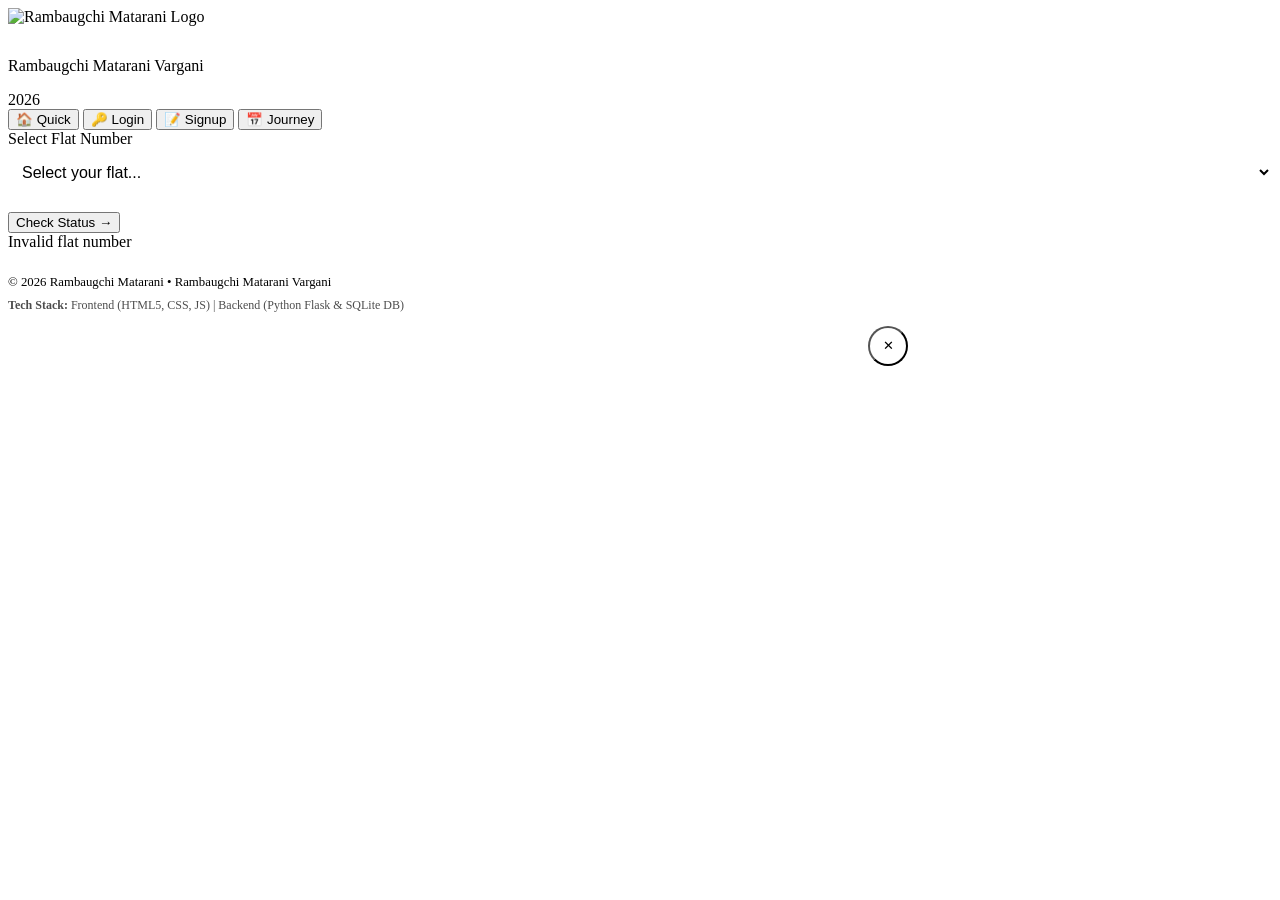
==== frontend/templates/index.html @ 60455108 "Optimize page load speed, connection pooling, instant dropdowns, and fast server wakeup" ====
<!DOCTYPE html>
<html lang="en">
<head>
  <meta charset="UTF-8">
  <meta name="viewport" content="width=device-width, initial-scale=1.0">
  <meta name="description" content="Rambaugchi Matarani 2026 - Rambaugchi Matarani Vargani Building Society Management Portal. Login to manage flats, payments, and receipts.">
  <title>Rambaugchi Matarani 2026 | Rambaugchi Matarani Vargani</title>
  <link rel="stylesheet" href="/static/css/style.css">
  <script>
    // Early non-blocking server wakeup ping
    (function() {
      try { fetch('/api/ping', { cache: 'no-store' }).catch(function(){}); } catch(e){}
    })();
  </script>
</head>
<body>
  <!-- Server Warmup Banner -->
  <div id="serverWarmupBanner" style="display:none; position:fixed; top:0; left:0; right:0; z-index:99999; background: linear-gradient(90deg, #ff9800, #e65100); color: #fff; text-align: center; padding: 10px 15px; font-weight: 600; font-size: 0.85rem; box-shadow: 0 4px 12px rgba(0,0,0,0.2); animation: fadeIn 0.3s ease;">
    ⚡ Waking up server... First visit after inactivity may take a few seconds.
  </div>

  <!-- Background Animation -->
  <div class="bg-animation">
    <div class="orb"></div>
    <div class="orb"></div>
    <div class="orb"></div>
  </div>

  <div class="login-page">
    <div class="login-container">
      <!-- Header -->
      <div class="login-header">
        <img src="/static/images/logo.png" alt="Rambaugchi Matarani Logo" style="width: 180px; height: 180px; object-fit: contain; margin-bottom: 15px; animation: scaleIn 0.5s ease; mix-blend-mode: multiply;">
        <h1 style="display:none;">RAMBAUGCHI MATARANI</h1>
        <p class="subtitle">Rambaugchi Matarani Vargani</p>
        <span class="year-badge">2026</span>
      </div>

      <!-- Login Card -->
      <div class="login-card">
        <!-- Auth Tabs -->
        <div class="role-tabs">
          <button class="role-tab active" id="tabQuickCheck">🏠 Quick</button>
          <button class="role-tab" id="tabSignIn">🔑 Login</button>
          <button class="role-tab" id="tabSignUp">📝 Signup</button>
          <button class="role-tab" id="tabJourney">📅 Journey</button>
        </div>

        <!-- Quick Check Form -->
        <form id="quickCheckForm" autocomplete="off">
          <div class="form-group">
            <label for="quickFlatNo">Select Flat Number</label>
            <select id="quickFlatNo" required style="width:100%; padding:10px; border-radius:6px; border:1px solid var(--border-color); background:var(--bg-secondary); color:var(--text-primary); font-size:1rem; margin-top:5px;">
              <option value="">Select your flat...</option>
            </select>
          </div>
          <button type="submit" class="btn btn-primary" id="quickCheckBtn" style="margin-top:20px;">
            Check Status →
          </button>
          <div class="error-msg" id="quickCheckError">Invalid flat number</div>
          
          <div id="quickCheckResult" style="display:none; margin-top:20px; padding:20px; border-radius:12px; border:1px solid var(--border-color); background:var(--bg-secondary); text-align:center; animation: slideUp 0.3s ease;">
            <!-- Rendered by JS -->
          </div>
        </form>

        <!-- Sign In Form -->
        <form id="signInForm" style="display:none;" autocomplete="off">
          <div class="form-group">
            <label for="signInEmail">Email</label>
            <input type="email" id="signInEmail" placeholder="Enter your email" required>
          </div>
          <div class="form-group">
            <label for="signInPassword">Password</label>
            <input type="password" id="signInPassword" placeholder="Enter your password" required>
            <div style="text-align: right; margin-top: 5px;">
              <a href="#" id="showForgotPassword" style="font-size: 0.8rem; color: var(--accent-primary); text-decoration: none; font-weight: 500;">Forgot Password?</a>
            </div>
          </div>
          <button type="submit" class="btn btn-primary" id="signInBtn">
            Sign In →
          </button>
          <div class="error-msg" id="signInError">Invalid email or password</div>
        </form>

        <!-- Forgot Password Form -->
        <form id="forgotPasswordForm" style="display:none;" autocomplete="off">
          <div class="form-group">
            <label for="forgotEmail">Email</label>
            <input type="email" id="forgotEmail" placeholder="Enter your registered email" required>
          </div>
          <div class="form-group">
            <label for="forgotFlat">Flat Number</label>
            <select id="forgotFlat" style="width:100%; padding:14px 16px; border-radius:var(--radius-md); border:1px solid var(--border-glass); background:rgba(255, 255, 255, 0.95); color:var(--text-primary); font-size:0.95rem; font-family:'Inter', sans-serif;" required>
              <option value="">Select your flat number</option>
            </select>
          </div>
          <div class="form-group">
            <label for="forgotNewPassword">New Password</label>
            <input type="password" id="forgotNewPassword" placeholder="Enter new password (min 4 chars)" required minlength="4">
          </div>
          <button type="submit" class="btn btn-primary" id="forgotPasswordBtn">
            Reset Password
          </button>
          <div style="text-align: center; margin-top: 15px;">
            <a href="#" id="backToSignIn" style="font-size: 0.85rem; color: var(--text-muted); text-decoration: none;">← Back to Login</a>
          </div>
          <div class="error-msg" id="forgotError">Failed to reset password</div>
          <div class="success-msg" id="forgotSuccess" style="display:none; color:var(--success); font-size:0.85rem; margin-top:12px; text-align:center; animation: slideUp 0.3s ease;">✅ Password reset successful! Please sign in.</div>
        </form>

        <!-- Sign Up Form -->
        <form id="signUpForm" style="display:none;" autocomplete="off">
          <div class="form-group">
            <label for="signUpName">Full Name</label>
            <input type="text" id="signUpName" placeholder="Enter your full name" required>
          </div>
          <div class="form-group">
            <label for="signUpEmail">Email</label>
            <input type="email" id="signUpEmail" placeholder="Enter your email" required>
          </div>
          <div class="form-group">
            <label for="signUpPassword">Password</label>
            <input type="password" id="signUpPassword" placeholder="Create a password (min 4 chars)" required minlength="4">
          </div>
          <div class="form-group">
            <label for="signUpConfirm">Confirm Password</label>
            <input type="password" id="signUpConfirm" placeholder="Confirm your password" required minlength="4">
          </div>
          <div class="form-group">
            <label for="signUpFlat">Flat Number (optional)</label>
            <select id="signUpFlat" style="width:100%; padding:10px; border-radius:6px; border:1px solid var(--border-color); background:var(--bg-secondary); color:var(--text-primary); font-size:1rem; margin-top:5px;">
              <option value="">Select your flat number</option>
            </select>
          </div>
          <button type="submit" class="btn btn-primary" id="signUpBtn" style="margin-top:20px;">
            Create Account →
          </button>
          <div class="error-msg" id="signUpError">Registration failed</div>
          <div class="success-msg" id="signUpSuccess" style="display:none; color:var(--success); font-size:0.85rem; margin-top:12px; animation: slideUp 0.3s ease;">✅ Account created! Please sign in.</div>
        </form>

        <!-- Journey Section -->
        <div id="journeySection" style="display:none; padding:10px 0;">
          <h2 style="font-family:'Outfit',sans-serif; text-align:center; color:var(--text-primary); margin-bottom:20px;">📅 Journey 2010-2025</h2>
          <div id="publicJourneyContainer" style="display: grid; grid-template-columns: repeat(auto-fill, minmax(180px, 1fr)); gap: 15px;">
            <!-- Rendered by JS -->
          </div>
        </div>
      </div>

      <p style="margin-top:24px; font-size:0.8rem; color:var(--text-muted);">
        © 2026 Rambaugchi Matarani • Rambaugchi Matarani Vargani<br>
        <span style="font-size:0.75rem; opacity:0.7; display:inline-block; margin-top:8px;"><strong>Tech Stack:</strong> Frontend (HTML5, CSS, JS) | Backend (Python Flask &amp; SQLite DB)</span>
      </p>
    </div>
  </div>

  <!-- Journey Image Modal -->
  <div class="modal-overlay" id="journeyDetailModal">
    <div class="modal" style="max-width: 900px; width: 95%; background: transparent; border: none; box-shadow: none; padding: 0;">
      <div style="display: flex; justify-content: flex-end; padding-bottom: 10px;">
        <button class="modal-close" id="journeyDetailClose" style="background: var(--bg-primary); border-radius: 50%; width: 40px; height: 40px; display: flex; align-items: center; justify-content: center; opacity: 1;">✕</button>
      </div>
      <div id="journeyDetailContent" style="display: flex; flex-direction: column; align-items: center; text-align: center;">
        <!-- Filled by JS -->
      </div>
    </div>
  </div>

  <script src="/static/js/app.js"></script>
  <script>
    // Instant Flat Dropdown Pre-fill
    function populateFlatDropdownsInstant() {
      const quickFlatSelect = document.getElementById('quickFlatNo');
      const signUpFlatSelect = document.getElementById('signUpFlat');
      const forgotFlatSelect = document.getElementById('forgotFlat');
      if (!quickFlatSelect) return;
      if (quickFlatSelect.options.length > 1) return;

      const createOpt = (flatNo, floor) => {
        const opt = document.createElement('option');
        opt.value = flatNo;
        opt.textContent = `Flat ${flatNo} - ${floor === 0 ? 'Ground Floor' : 'Floor ' + floor}`;
        return opt;
      };

      for (let floor = 0; floor <= 7; floor++) {
        for (let flat = 1; flat <= 24; flat++) {
          const flatNo = `${floor}${String(flat).padStart(2, '0')}`;
          quickFlatSelect.appendChild(createOpt(flatNo, floor));
          if (signUpFlatSelect) signUpFlatSelect.appendChild(createOpt(flatNo, floor));
          if (forgotFlatSelect) forgotFlatSelect.appendChild(createOpt(flatNo, floor));
        }
      }
    }

    document.addEventListener('DOMContentLoaded', async () => {
      // 1. Instant flat numbers populating (<1ms) so dropdown is never empty
      populateFlatDropdownsInstant();

      // Setup mobile video if on mobile
      const loginVideo = document.getElementById('loginVideo');
      if (loginVideo) {
        const source = loginVideo.querySelector('source');
        if (window.innerWidth <= 768 || window.matchMedia("(orientation: portrait)").matches) {
          source.src = "/static/video/logo_animation.mp4";
          loginVideo.load();
        }
      }

      // Show warmup banner if backend takes > 1.2s to wake up
      const warmupBanner = document.getElementById('serverWarmupBanner');
      const warmTimer = setTimeout(() => {
        if (warmupBanner) warmupBanner.style.display = 'block';
      }, 1200);

      // 2. Parallel fetching of session & flats
      try {
        const [sessionRes, flatsRes] = await Promise.allSettled([
          fetch('/api/session'),
          fetch('/api/flats')
        ]);

        clearTimeout(warmTimer);
        if (warmupBanner) warmupBanner.style.display = 'none';

        // Process session
        if (sessionRes.status === 'fulfilled') {
          try {
            const sessionData = await sessionRes.value.json();
            if (sessionData && sessionData.loggedIn) {
              if (sessionData.role === 'admin') {
                window.location.href = '/admin';
              } else {
                window.location.href = '/user';
              }
              return;
            }
          } catch(e) {}
        }

        // Process flats to update owner names
        if (flatsRes.status === 'fulfilled') {
          try {
            const flats = await flatsRes.value.json();
            if (Array.isArray(flats)) {
              const map = {};
              flats.forEach(f => { map[f.flatNo] = f; });
              ['quickFlatNo', 'signUpFlat', 'forgotFlat'].forEach(id => {
                const sel = document.getElementById(id);
                if (!sel) return;
                Array.from(sel.options).forEach(opt => {
                  if (opt.value && map[opt.value]) {
                    const f = map[opt.value];
                    const floorText = f.floor === 0 ? 'Ground Floor' : `Floor ${f.floor}`;
                    const owner = f.ownerName ? ` (${f.ownerName})` : '';
                    opt.textContent = `Flat ${f.flatNo} - ${floorText}${owner}`;
                  }
                });
              });
            }
          } catch(e) {}
        }
      } catch (err) {
        clearTimeout(warmTimer);
        if (warmupBanner) warmupBanner.style.display = 'none';
        console.error('Initial data fetch failed:', err);
      }

      // Load Journey Data
      window.publicJourneyData = [];
      async function loadPublicJourney() {
        try {
          const res = await fetch('/api/journey');
          if (!res.ok) return;
          window.publicJourneyData = await res.json();
          const container = document.getElementById('publicJourneyContainer');
          let html = '';
          for (let year = 2010; year <= 2025; year++) {
            const yearData = window.publicJourneyData.find(j => j.year === year);
            const hasImage = yearData && yearData.imageBase64;
            
            html += `
              <div class="journey-card" style="background:var(--bg-secondary); border:1px solid var(--border-color); border-radius:12px; padding:15px; text-align:center; display:flex; flex-direction:column; gap:8px; ${hasImage ? 'cursor:pointer;' : ''}" ${hasImage ? `onclick="openJourneyModal(${year})"` : ''}>
                <div style="font-size:2rem; font-weight:800; font-family:'Outfit', sans-serif; color:var(--accent-primary);">${year}</div>
                <div class="journey-image-container" style="height:120px; background:var(--bg-primary); border-radius:8px; display:flex; align-items:center; justify-content:center; border:2px dashed var(--border-color);">
                  ${hasImage ? `<img src="${yearData.imageBase64}" style="width:100%; height:100%; object-fit:cover; border-radius: 4px;">` : `<span style="font-size:1.2rem; color:var(--text-muted); font-family: 'Outfit', sans-serif;">Coming Soon</span>`}
                </div>
              </div>
            `;
          }
          container.innerHTML = html;
        } catch (err) {
          console.error(err);
        }
      }
      loadPublicJourney();

      window.openJourneyModal = function(year) {
        const data = window.publicJourneyData.find(j => j.year === year);
        if (!data || !data.imageBase64) return;
        
        const content = document.getElementById('journeyDetailContent');
        content.innerHTML = `
          <h3 style="font-size: 2.5rem; color: var(--accent-primary); margin-bottom: 20px; font-family: 'Outfit', sans-serif;">${year}</h3>
          <img src="${data.imageBase64}" style="max-width: 100%; max-height: 70vh; object-fit: contain; border-radius: 8px; box-shadow: 0 4px 20px rgba(0,0,0,0.3);">
        `;
        document.getElementById('journeyDetailModal').classList.add('show');
      };

      // Modal close logic
      const closeBtn = document.getElementById('journeyDetailClose');
      const modal = document.getElementById('journeyDetailModal');
      if (closeBtn) closeBtn.addEventListener('click', () => modal.classList.remove('show'));
      if (modal) {
        modal.addEventListener('click', (e) => {
          if (e.target === modal) modal.classList.remove('show');
        });
      }

      // Tab switching
      function switchTab(activeTab, activeForm) {
        [tabQuickCheck, tabSignIn, tabSignUp, tabJourney].forEach(t => t.classList.remove('active'));
        [quickCheckForm, signInForm, signUpForm, forgotPasswordForm, journeySection].forEach(f => {
          if (f) f.style.display = 'none';
        });
        
        activeTab.classList.add('active');
        activeForm.style.display = 'block';
        activeForm.style.animation = 'slideUp 0.3s ease';
      }

      tabQuickCheck.addEventListener('click', () => switchTab(tabQuickCheck, quickCheckForm));
      tabSignIn.addEventListener('click', () => switchTab(tabSignIn, signInForm));
      tabSignUp.addEventListener('click', () => switchTab(tabSignUp, signUpForm));
      tabJourney.addEventListener('click', () => switchTab(tabJourney, journeySection));

      // Quick Check
      quickCheckForm.addEventListener('submit', async (e) => {
        e.preventDefault();
        const flatNo = quickFlatSelect.value;
        const resultContainer = document.getElementById('quickCheckResult');
        resultContainer.style.display = 'none';

        try {
          const response = await fetch('/api/quick-status', {
            method: 'POST',
            headers: { 'Content-Type': 'application/json' },
            body: JSON.stringify({ flatNo })
          });
          const result = await response.json();
          if (result.success) {
            resultContainer.style.display = 'block';
            if (result.isPaid) {
              resultContainer.innerHTML = `
                <div style="font-size:3rem; margin-bottom:10px;">✅</div>
                <div style="font-size:1.5rem; font-weight:700; color:var(--success);">PAID</div>
                <div style="color:var(--text-secondary); margin-top:5px;">Amount: ₹${result.amount || 0}</div>
              `;
            } else {
              resultContainer.innerHTML = `
                <div style="font-size:3rem; margin-bottom:10px;">❌</div>
                <div style="font-size:1.5rem; font-weight:700; color:var(--danger);">UNPAID</div>
              `;
            }
          } else {
            throw new Error(result.message);
          }
        } catch (err) {
          const errEl = document.getElementById('quickCheckError');
          errEl.textContent = err.message || 'Failed to check status';
          errEl.classList.add('show');
          setTimeout(() => errEl.classList.remove('show'), 3000);
        }
      });

      // Sign In
      signInForm.addEventListener('submit', async (e) => {
        e.preventDefault();
        
        // Warm up video to allow unmuted autoplay after async fetch
        const loginVideo = document.getElementById('loginVideo');
        loginVideo.play().then(() => {
          loginVideo.pause();
          loginVideo.currentTime = 0;
        }).catch(e => console.warn("Video warmup failed:", e));

        const email = document.getElementById('signInEmail').value.trim();
        const password = document.getElementById('signInPassword').value;

        try {
          const response = await fetch('/api/login', {
            method: 'POST',
            headers: { 'Content-Type': 'application/json' },
            body: JSON.stringify({ email, password })
          });
          const result = await response.json();
          if (result.success) {
            // Show video overlay instead of immediate redirect
            const videoOverlay = document.getElementById('videoOverlay');
            const loginVideo = document.getElementById('loginVideo');
            const skipVideoBtn = document.getElementById('skipVideoBtn');
            const targetUrl = result.role === 'admin' ? '/admin' : '/user';
            
            videoOverlay.style.display = 'flex';
            
            const proceed = () => {
              window.location.href = targetUrl;
            };

            // Attempt to play the video
            loginVideo.play().catch(e => {
              console.warn("Video autoplay blocked by browser.", e);
              // Instead of skipping entirely, we leave the overlay open so they can tap skip
            });

            loginVideo.onended = proceed;
            skipVideoBtn.onclick = proceed;
          } else {
            throw new Error(result.message);
          }
        } catch (err) {
          const errEl = document.getElementById('signInError');
          errEl.textContent = err.message || 'Invalid email or password';
          errEl.classList.add('show');
          setTimeout(() => errEl.classList.remove('show'), 3000);
        }
      });

      // Forgot Password Toggle
      const showForgotPassword = document.getElementById('showForgotPassword');
      const backToSignIn = document.getElementById('backToSignIn');

      if (showForgotPassword) {
        showForgotPassword.addEventListener('click', (e) => {
          e.preventDefault();
          signInForm.style.display = 'none';
          forgotPasswordForm.style.display = 'block';
          forgotPasswordForm.style.animation = 'slideUp 0.3s ease';
        });
      }

      if (backToSignIn) {
        backToSignIn.addEventListener('click', (e) => {
          e.preventDefault();
          forgotPasswordForm.style.display = 'none';
          signInForm.style.display = 'block';
          signInForm.style.animation = 'slideUp 0.3s ease';
        });
      }

      // Forgot Password Submit
      forgotPasswordForm.addEventListener('submit', async (e) => {
        e.preventDefault();
        const email = document.getElementById('forgotEmail').value.trim();
        const flatNo = document.getElementById('forgotFlat').value;
        const newPassword = document.getElementById('forgotNewPassword').value;

        try {
          const response = await fetch('/api/reset-password', {
            method: 'POST',
            headers: { 'Content-Type': 'application/json' },
            body: JSON.stringify({ email, flatNo, newPassword })
          });
          const result = await response.json();
          if (result.success) {
            const successEl = document.getElementById('forgotSuccess');
            successEl.style.display = 'block';
            forgotPasswordForm.reset();
            setTimeout(() => {
              successEl.style.display = 'none';
              backToSignIn.click();
            }, 3000);
          } else {
            throw new Error(result.message);
          }
        } catch (err) {
          const errEl = document.getElementById('forgotError');
          errEl.textContent = err.message || 'Failed to reset password';
          errEl.classList.add('show');
          setTimeout(() => errEl.classList.remove('show'), 3000);
        }
      });

      // Sign Up
      signUpForm.addEventListener('submit', async (e) => {
        e.preventDefault();
        const name = document.getElementById('signUpName').value.trim();
        const email = document.getElementById('signUpEmail').value.trim();
        const password = document.getElementById('signUpPassword').value;
        const confirm = document.getElementById('signUpConfirm').value;
        const flatNo = document.getElementById('signUpFlat').value;

        if (password !== confirm) {
          const errEl = document.getElementById('signUpError');
          errEl.textContent = 'Passwords do not match';
          errEl.classList.add('show');
          setTimeout(() => errEl.classList.remove('show'), 3000);
          return;
        }

        try {
          const response = await fetch('/api/register', {
            method: 'POST',
            headers: { 'Content-Type': 'application/json' },
            body: JSON.stringify({ name, email, password, flatNo })
          });
          const result = await response.json();
          if (result.success) {
            const successEl = document.getElementById('signUpSuccess');
            successEl.style.display = 'block';
            signUpForm.reset();
            setTimeout(() => {
              successEl.style.display = 'none';
              tabSignIn.click();
            }, 2000);
          } else {
            throw new Error(result.message);
          }
        } catch (err) {
          const errEl = document.getElementById('signUpError');
          errEl.textContent = err.message || 'Registration failed';
          errEl.classList.add('show');
          setTimeout(() => errEl.classList.remove('show'), 3000);
        }
      });
    });
  </script>
  <!-- Video Overlay -->
  <div id="videoOverlay" style="display: none; position: fixed; top: 0; left: 0; width: 100%; height: 100%; background: black; z-index: 9999; flex-direction: column; justify-content: center; align-items: center;">
    <video id="loginVideo" style="width: 100%; height: 100%; object-fit: cover;" playsinline>
      <source src="/static/video/logo_animation.mp4" type="video/mp4">
      Your browser does not support the video tag.
    </video>
    <button id="skipVideoBtn" style="position: absolute; bottom: 40px; right: 40px; padding: 12px 24px; background: rgba(255, 255, 255, 0.2); color: white; border: 1px solid rgba(255,255,255,0.5); border-radius: 30px; cursor: pointer; font-family: 'Outfit', sans-serif; font-size: 1.1rem; backdrop-filter: blur(10px); transition: all 0.3s ease;">Tap to Skip ⏭</button>
  </div>
</body>
</html>
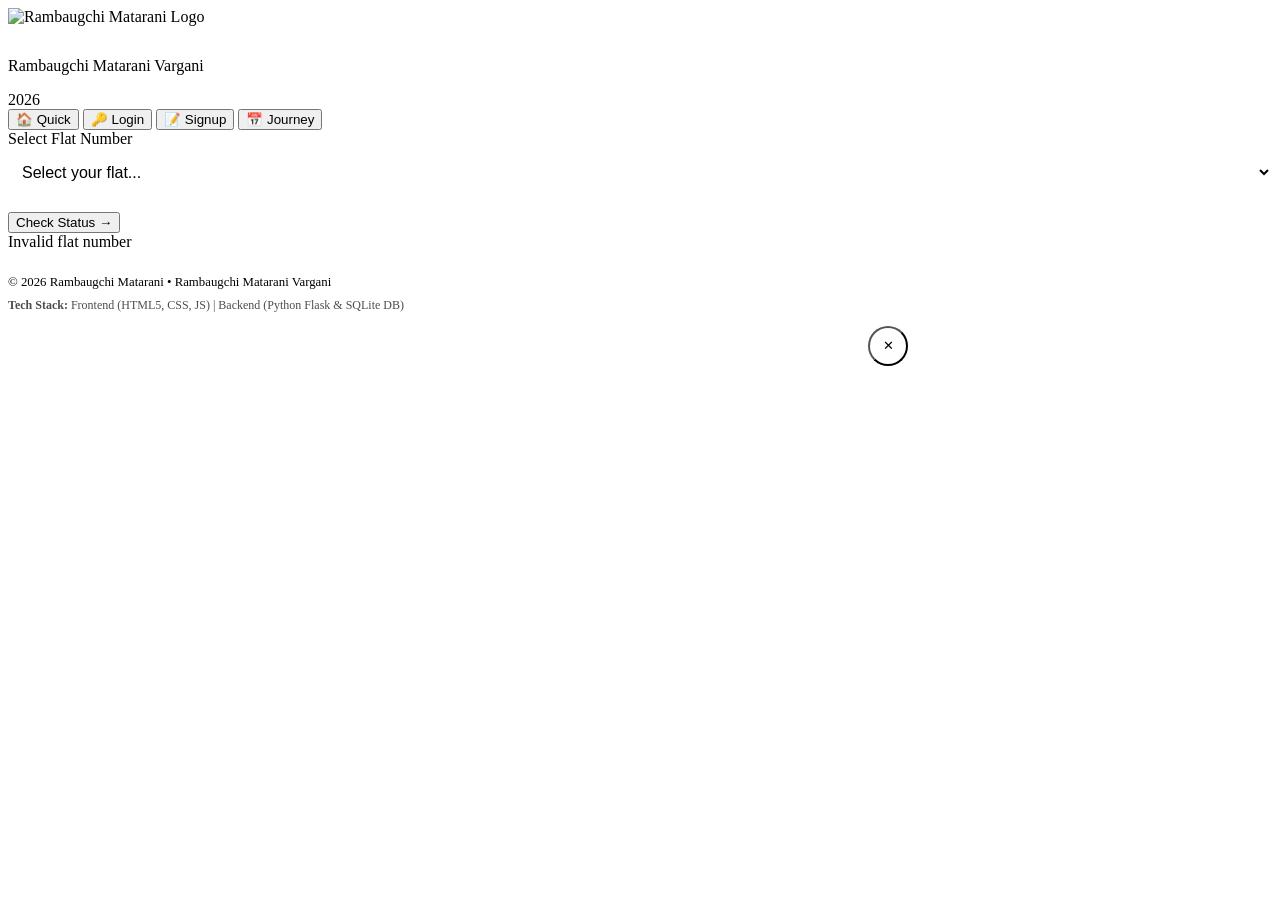
==== commit 95388cad: "Add PDF receipt download option to Quick Check form on homepage" ====
--- a/frontend/templates/index.html
+++ b/frontend/templates/index.html
@@ -6,6 +6,7 @@
   <meta name="description" content="Rambaugchi Matarani 2026 - Rambaugchi Matarani Vargani Building Society Management Portal. Login to manage flats, payments, and receipts.">
   <title>Rambaugchi Matarani 2026 | Rambaugchi Matarani Vargani</title>
   <link rel="stylesheet" href="/static/css/style.css">
+  <script src="/static/js/jspdf.umd.min.js"></script>
   <script>
     // Early non-blocking server wakeup ping
     (function() {
@@ -336,6 +337,101 @@
       tabSignUp.addEventListener('click', () => switchTab(tabSignUp, signUpForm));
       tabJourney.addEventListener('click', () => switchTab(tabJourney, journeySection));
 
+      // PDF Receipt Generator for Quick Check
+      window.downloadQuickReceipt = function(flat) {
+        if (!flat) return;
+        try {
+          const { jsPDF } = window.jspdf;
+          const doc = new jsPDF();
+          const pageWidth = doc.internal.pageSize.getWidth();
+          const margin = 20;
+          let y = 20;
+
+          doc.setFillColor(128, 0, 0);
+          doc.rect(0, 0, pageWidth, 50, 'F');
+
+          doc.setTextColor(255, 255, 255);
+          doc.setFontSize(22);
+          doc.setFont('helvetica', 'bold');
+          doc.text('RAMBAUGCHI MATARANI', pageWidth / 2, 22, { align: 'center' });
+
+          doc.setFontSize(12);
+          doc.setFont('helvetica', 'normal');
+          doc.text('Navratri Festival 2026', pageWidth / 2, 32, { align: 'center' });
+
+          doc.setFontSize(10);
+          doc.text('DONATION PAVATI', pageWidth / 2, 44, { align: 'center' });
+
+          y = 65;
+
+          doc.setTextColor(0, 0, 0);
+          doc.setDrawColor(128, 0, 0);
+          doc.setLineWidth(0.5);
+          doc.line(margin, y, pageWidth - margin, y);
+          y += 12;
+
+          doc.setFontSize(10);
+          doc.setFont('helvetica', 'bold');
+          doc.text('Receipt No:', margin, y);
+          doc.setFont('helvetica', 'normal');
+          doc.text(flat.receiptNo || '—', margin + 35, y);
+
+          doc.setFont('helvetica', 'bold');
+          doc.text('Date:', pageWidth - margin - 60, y);
+          doc.setFont('helvetica', 'normal');
+          doc.text(formatDate(flat.paymentDate), pageWidth - margin - 40, y);
+
+          y += 20;
+
+          const details = [
+            ['Flat Number', flat.flatNo],
+            ['Floor', flat.floor === 0 ? 'Ground Floor' : `Floor ${flat.floor}`],
+            ['Donor Name', flat.ownerName || '—'],
+            ['Donation Amount', `Rs. ${flat.amount || 0}`],
+            ['Payment Method', flat.paymentMode === 'Online' ? 'Online / UPI' : 'Cash'],
+            ['Payment Date', formatDate(flat.paymentDate)],
+            ['Payment Status', 'PAID'],
+            ['Received By', flat.receivedBy || 'Admin']
+          ];
+
+          if (flat.bhandaraItems && flat.bhandaraItems.trim() !== '') {
+            details.push(['Bhandara Items', flat.bhandaraItems]);
+          }
+
+          details.forEach(([label, value], index) => {
+            if (index % 2 === 0) {
+              doc.setFillColor(255, 245, 245);
+              doc.rect(margin, y - 5, pageWidth - (margin * 2), 14, 'F');
+            }
+
+            doc.setFontSize(10);
+            doc.setFont('helvetica', 'bold');
+            doc.setTextColor(80, 80, 80);
+            doc.text(label, margin + 5, y + 3);
+
+            doc.setFont('helvetica', 'normal');
+            doc.setTextColor(0, 0, 0);
+            doc.text(String(value), pageWidth / 2, y + 3);
+
+            y += 14;
+          });
+
+          y += 10;
+          doc.setDrawColor(200, 200, 200);
+          doc.line(margin, y, pageWidth - margin, y);
+          y += 15;
+
+          doc.setFontSize(9);
+          doc.setTextColor(150, 150, 150);
+          doc.text('This is an automatically generated receipt.', pageWidth / 2, y, { align: 'center' });
+
+          doc.save(`Rambaugchi-Matarani-Receipt_${flat.flatNo}.pdf`);
+        } catch (err) {
+          console.error('Error generating PDF:', err);
+          alert('Failed to generate receipt PDF.');
+        }
+      };
+
       // Quick Check
       quickCheckForm.addEventListener('submit', async (e) => {
         e.preventDefault();
@@ -352,16 +448,26 @@
           const result = await response.json();
           if (result.success) {
             resultContainer.style.display = 'block';
+            window.lastQuickResult = result;
             if (result.isPaid) {
               resultContainer.innerHTML = `
                 <div style="font-size:3rem; margin-bottom:10px;">✅</div>
                 <div style="font-size:1.5rem; font-weight:700; color:var(--success);">PAID</div>
-                <div style="color:var(--text-secondary); margin-top:5px;">Amount: ₹${result.amount || 0}</div>
+                ${result.ownerName ? `<div style="color:var(--text-primary); font-weight:600; margin-top:8px; font-size:1.1rem;">${result.ownerName}</div>` : ''}
+                <div style="color:var(--text-secondary); margin-top:4px; font-size:0.95rem;">Amount Paid: <strong>₹${result.amount || 0}</strong> (${result.paymentMode === 'Online' ? '💳 Online / UPI' : '💵 Cash'})</div>
+                ${result.paymentDate ? `<div style="color:var(--text-muted); font-size:0.85rem; margin-top:2px;">Date: ${formatDate(result.paymentDate)}</div>` : ''}
+                <div style="margin-top:18px;">
+                  <button type="button" class="btn btn-primary" onclick="downloadQuickReceipt(window.lastQuickResult)" style="padding:10px 20px; font-size:0.95rem; border-radius:8px; display:inline-flex; align-items:center; gap:8px;">
+                    📄 Download Receipt (PDF)
+                  </button>
+                </div>
               `;
             } else {
               resultContainer.innerHTML = `
                 <div style="font-size:3rem; margin-bottom:10px;">❌</div>
                 <div style="font-size:1.5rem; font-weight:700; color:var(--danger);">UNPAID</div>
+                ${result.ownerName ? `<div style="color:var(--text-secondary); margin-top:8px;">Owner: ${result.ownerName}</div>` : ''}
+                <div style="color:var(--text-muted); font-size:0.85rem; margin-top:6px;">Payment has not been recorded yet.</div>
               `;
             }
           } else {
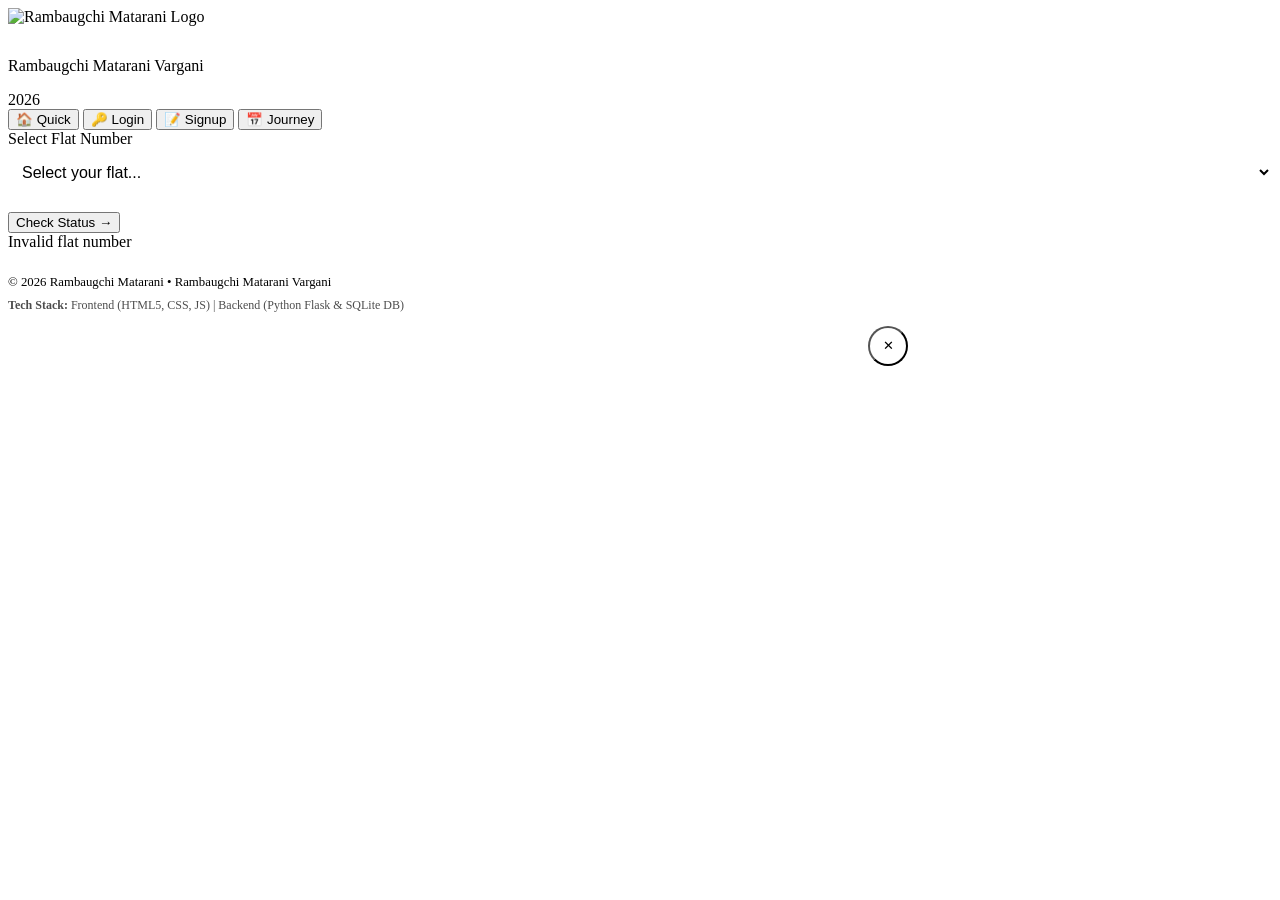
==== commit 83158eda: "Fix Quick Check status display, safe date formatting, and database lookup fallback" ====
--- a/frontend/templates/index.html
+++ b/frontend/templates/index.html
@@ -337,12 +337,29 @@
       tabSignUp.addEventListener('click', () => switchTab(tabSignUp, signUpForm));
       tabJourney.addEventListener('click', () => switchTab(tabJourney, journeySection));
 
+      // Safe Date Formatting helper
+      function safeFormatDate(dateStr) {
+        if (!dateStr) return '—';
+        try {
+          if (typeof formatDate === 'function') return formatDate(dateStr);
+          const d = new Date(dateStr);
+          if (isNaN(d.getTime())) return dateStr;
+          return d.toLocaleDateString('en-IN', { day: '2-digit', month: 'short', year: 'numeric' });
+        } catch(e) {
+          return dateStr;
+        }
+      }
+
       // PDF Receipt Generator for Quick Check
       window.downloadQuickReceipt = function(flat) {
         if (!flat) return;
         try {
-          const { jsPDF } = window.jspdf;
-          const doc = new jsPDF();
+          const jsPDFClass = (window.jspdf && window.jspdf.jsPDF) || window.jsPDF;
+          if (!jsPDFClass) {
+            alert('Receipt PDF generator loading... Please try again in a moment.');
+            return;
+          }
+          const doc = new jsPDFClass();
           const pageWidth = doc.internal.pageSize.getWidth();
           const margin = 20;
           let y = 20;
@@ -370,6 +387,8 @@
           doc.line(margin, y, pageWidth - margin, y);
           y += 12;
 
+          const pDate = safeFormatDate(flat.paymentDate);
+
           doc.setFontSize(10);
           doc.setFont('helvetica', 'bold');
           doc.text('Receipt No:', margin, y);
@@ -379,7 +398,7 @@
           doc.setFont('helvetica', 'bold');
           doc.text('Date:', pageWidth - margin - 60, y);
           doc.setFont('helvetica', 'normal');
-          doc.text(formatDate(flat.paymentDate), pageWidth - margin - 40, y);
+          doc.text(pDate, pageWidth - margin - 40, y);
 
           y += 20;
 
@@ -389,7 +408,7 @@
             ['Donor Name', flat.ownerName || '—'],
             ['Donation Amount', `Rs. ${flat.amount || 0}`],
             ['Payment Method', flat.paymentMode === 'Online' ? 'Online / UPI' : 'Cash'],
-            ['Payment Date', formatDate(flat.paymentDate)],
+            ['Payment Date', pDate],
             ['Payment Status', 'PAID'],
             ['Received By', flat.receivedBy || 'Admin']
           ];
@@ -438,6 +457,8 @@
         const flatNo = quickFlatSelect.value;
         const resultContainer = document.getElementById('quickCheckResult');
         resultContainer.style.display = 'none';
+
+        if (!flatNo) return;
 
         try {
           const response = await fetch('/api/quick-status', {
@@ -450,14 +471,15 @@
             resultContainer.style.display = 'block';
             window.lastQuickResult = result;
             if (result.isPaid) {
+              const formattedDate = safeFormatDate(result.paymentDate);
               resultContainer.innerHTML = `
                 <div style="font-size:3rem; margin-bottom:10px;">✅</div>
                 <div style="font-size:1.5rem; font-weight:700; color:var(--success);">PAID</div>
-                ${result.ownerName ? `<div style="color:var(--text-primary); font-weight:600; margin-top:8px; font-size:1.1rem;">${result.ownerName}</div>` : ''}
+                <div style="color:var(--text-primary); font-weight:600; margin-top:8px; font-size:1.1rem;">Flat ${result.flatNo}${result.ownerName ? ' • ' + result.ownerName : ''}</div>
                 <div style="color:var(--text-secondary); margin-top:4px; font-size:0.95rem;">Amount Paid: <strong>₹${result.amount || 0}</strong> (${result.paymentMode === 'Online' ? '💳 Online / UPI' : '💵 Cash'})</div>
-                ${result.paymentDate ? `<div style="color:var(--text-muted); font-size:0.85rem; margin-top:2px;">Date: ${formatDate(result.paymentDate)}</div>` : ''}
+                ${result.paymentDate ? `<div style="color:var(--text-muted); font-size:0.85rem; margin-top:2px;">Date: ${formattedDate}</div>` : ''}
                 <div style="margin-top:18px;">
-                  <button type="button" class="btn btn-primary" onclick="downloadQuickReceipt(window.lastQuickResult)" style="padding:10px 20px; font-size:0.95rem; border-radius:8px; display:inline-flex; align-items:center; gap:8px;">
+                  <button type="button" class="btn btn-primary" onclick="downloadQuickReceipt(window.lastQuickResult)" style="padding:10px 20px; font-size:0.95rem; border-radius:8px; display:inline-flex; align-items:center; gap:8px; cursor:pointer;">
                     📄 Download Receipt (PDF)
                   </button>
                 </div>
@@ -466,7 +488,7 @@
               resultContainer.innerHTML = `
                 <div style="font-size:3rem; margin-bottom:10px;">❌</div>
                 <div style="font-size:1.5rem; font-weight:700; color:var(--danger);">UNPAID</div>
-                ${result.ownerName ? `<div style="color:var(--text-secondary); margin-top:8px;">Owner: ${result.ownerName}</div>` : ''}
+                <div style="color:var(--text-primary); font-weight:600; margin-top:8px; font-size:1.1rem;">Flat ${result.flatNo}${result.ownerName ? ' • ' + result.ownerName : ''}</div>
                 <div style="color:var(--text-muted); font-size:0.85rem; margin-top:6px;">Payment has not been recorded yet.</div>
               `;
             }
@@ -474,6 +496,7 @@
             throw new Error(result.message);
           }
         } catch (err) {
+          console.error('Quick check error:', err);
           const errEl = document.getElementById('quickCheckError');
           errEl.textContent = err.message || 'Failed to check status';
           errEl.classList.add('show');
